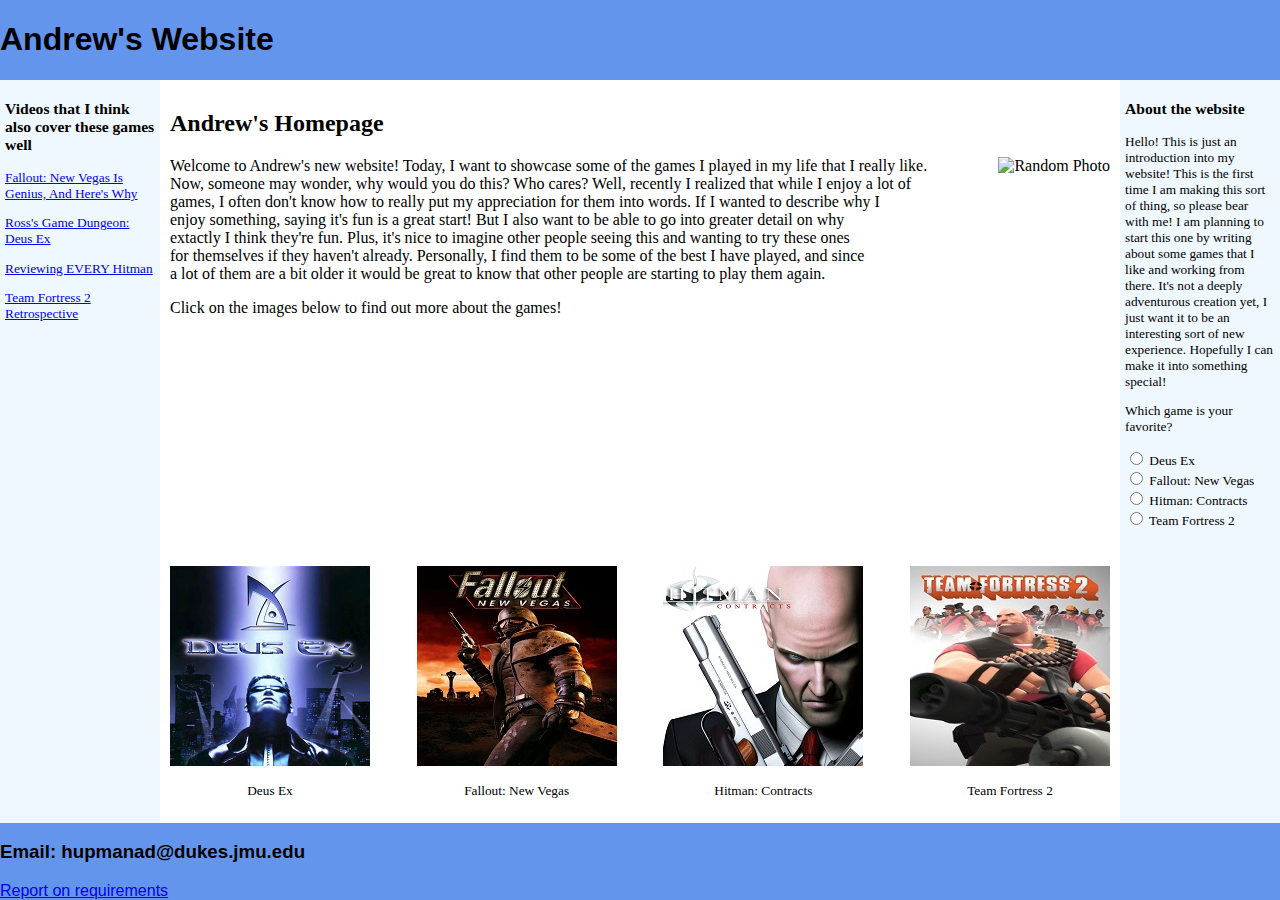
==== index.html @ 8449dc77 "All static site changes :)" ====
<!DOCTYPE html>
<html>
    <head>
        <link rel="stylesheet" href="css/stylesheet.css">
        
        <style>
            body{
                display: flex;
                flex-direction: column;
                min-height: 100vh;
                margin: 0px;
            }
            .core{
                display: flex;
                flex-direction: row;
                flex-grow: 1;
            }
            aside{
                background-color: aliceblue;
                flex-basis: 150px;
                padding: 5px;
                font-size: smaller;
            }
            main{
                display: flex;
                flex-direction: column;
                flex-grow: 1;
                flex-basis: 0;
                padding: 10px; 
                justify-content: space-between;
            }
            .piccontainer{
                display: flex;
                flex-direction: row;
                justify-content: space-between;
            }
            .picture{
                float: right;
            }
            div.linkpic{
                text-align: center;
                font-size: smaller;
                text-indent: 0;
                display: table;
            }
            div.linkpic:hover{
                box-shadow: inset 0 0 7px gray;
                border-radius: 5px;
            }
            .headtext{
                animation: 4s linear 1s infinite alternate slidein;
            }
            @keyframes slidein {
                from{
                    margin-left: 75%;
                }
                to{
                    margin-left: 8%;
                }
            }
        </style>
    </head>

    <header>
        <div class="headcontainer">
            <h1 class="headtext">Andrew's Website</h1>
        </div>
     </header>

    <div class = "core">
        <aside class = "left">
            <h3>Videos that I think also cover these games well</h3>
            <p>
                <a href="https://www.youtube.com/watch?v=gzF7aHxk4Y4">Fallout: New Vegas Is Genius, And Here's Why</a>
            </p>
            <p>
                <a href="https://www.youtube.com/watch?v=rxOKEsBx4NU">Ross's Game Dungeon: Deus Ex</a>
            </p>
            <p>
                <a href="https://www.youtube.com/watch?v=Wnoaf6Zc3wk">Reviewing EVERY Hitman</a>
            </p>
            <p>
                <a href="https://www.youtube.com/watch?v=BIDxJ-dUG4I">Team Fortress 2 Retrospective</a>
            </p>
        </aside>
        <main>
            <div class="maincontainer">
                <h2>Andrew's Homepage</h2>
                <p>
                    <img class="picture" src="https://picsum.photos/250/250?random=1" alt="Random Photo">
                    Welcome to Andrew's new website! Today, I want to showcase some of the games I played in my life that I really like.
                    <br>Now, someone may wonder, why would you do this? Who cares? Well, recently I realized that while I enjoy a lot of 
                    <br>games, I often don't know how to really put my appreciation for them into words. If I wanted to describe why I 
                    <br>enjoy something, saying it's fun is a great start! But I also want to be able to go into greater detail on why 
                    <br>extactly I think they're fun. Plus, it's nice to imagine other people seeing this and wanting to try these ones 
                    <br>for themselves if they haven't already. Personally, I find them to be some of the best I have played, and since
                    <br>a lot of them are a bit older it would be great to know that other people are starting to play them again.
                </p>
                <p>Click on the images below to find out more about the games!</p>
            </div>
            <div class="piccontainer">
                <div class="linkpic">
                    <a href="deusex.html">
                    <p><img src="images/deusex.png" alt="Deus Ex boxart"></p>
                    </a>
                    <p>Deus Ex</p>
                </div>
                <div class="linkpic">
                    <a href="newvegas.html">
                    <p><img src="images/newvegas.jpg" alt="Fallout: New Vegas boxart"></p>
                    </a>
                    <p>Fallout: New Vegas</p>
                </div>
                <div class="linkpic">
                    <a href="hitman.html">
                    <p><img src="images/hitman.jpg" alt="Hitman: Contracts boxart"></p>
                    </a>
                    <p>Hitman: Contracts</p>
                </div>
                <div class="linkpic">
                    <a href="tf2.html">
                    <p><img src="images/tf2.jpg" alt="Team Fortress 2 boxart"></p>
                    </a>
                    <p>Team Fortress 2</p>
                </div>
            </div>
        </main>
        <aside class = "right">
            <h3>About the website</h3>
            <p>Hello! This is just an introduction into my website! This is the first time I am making this sort of thing,
                so please bear with me! I am planning to start this one by writing about some games that I like and working
                from there. It's not a deeply adventurous creation yet, I just want it to be an interesting sort of new
                experience. Hopefully I can make it into something special!
            </p>
            <p>Which game is your favorite?</p>
            <form>
                <input type="radio" id="deusex" name="favegame" value="Deus Ex">
                <label for="deusex">Deus Ex</label><br>
                <input type="radio" id="nv" name="favegame" value="Fallout: New Vegas">
                <label for="nv">Fallout: New Vegas</label><br>
                <input type="radio" id="hitman" name="favegame" value="Hitman: Contracts">
                <label for="hitman">Hitman: Contracts</label><br>
                <input type="radio" id="tf2" name="favegame" value="Team Fortress 2">
                <label for="tf2">Team Fortress 2</label><br>
            </form>
        </aside>
    </div>

    <footer>
        <h3>Email: hupmanad@dukes.jmu.edu</h3>
        <a href="report.html">Report on requirements</a>
    </footer>
</html>
---- css/stylesheet.css ----
header, footer{
    font-family: sans-serif;
    background-color: cornflowerblue;
    flex-basis: 0;
}
header{
    justify-content: center;
}
.links{
    list-style-type: none;
    padding: 5px;
    margin: 0px;

    display: flex;
    flex-direction: row;
    justify-content: right;
}
.link>a{
    color:white;
    padding: 5px;
    font-size: 1.5em;

}
.link>a:hover{
    background-color: thistle;
}
.maintext{
    background-color: white;
    width: 50%;
    margin: 0 auto;
    padding: 10px;
}
.imgbox{
    display: flex;
    justify-content: center;
}
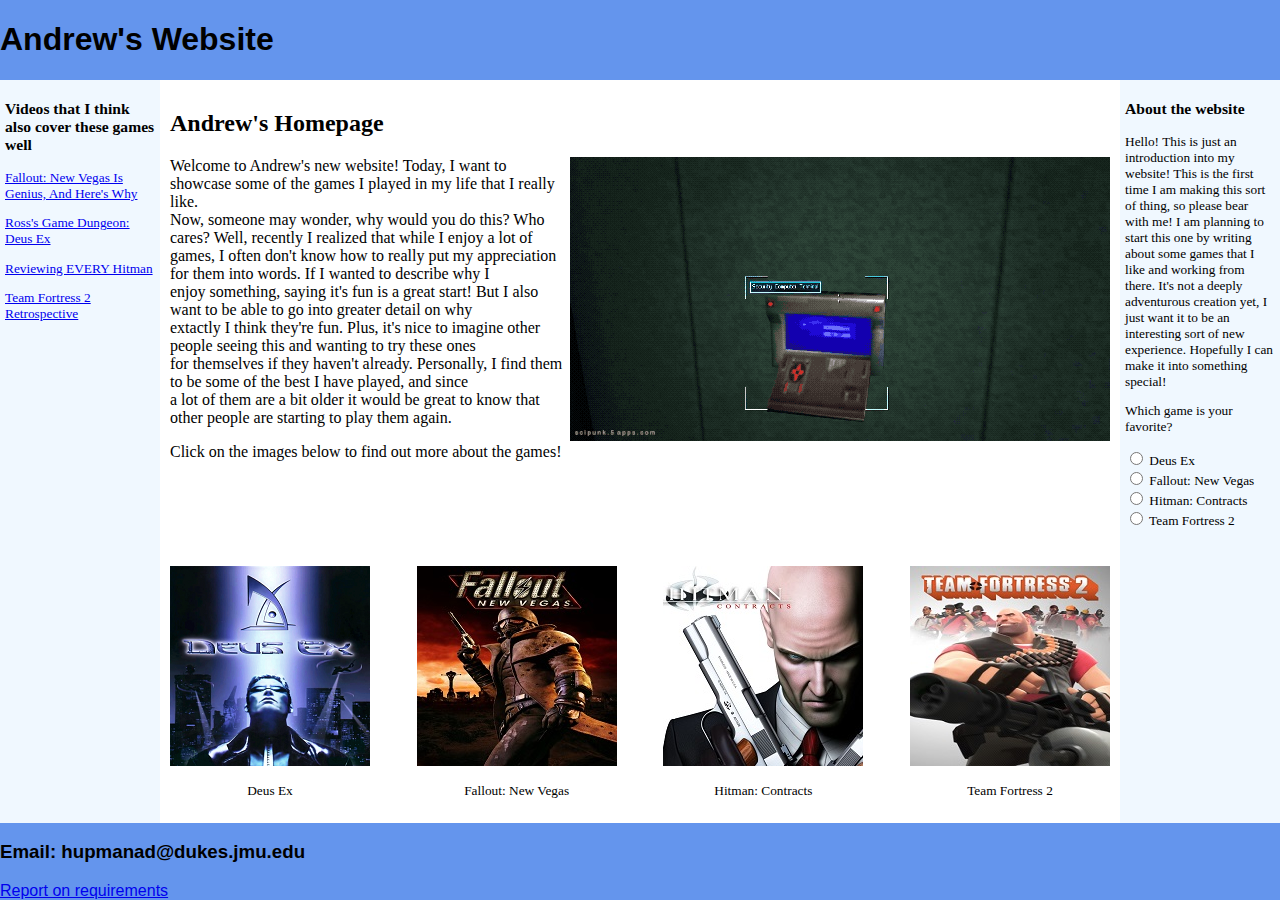
==== commit 4bd59492: "More website" ====
--- a/index.html
+++ b/index.html
@@ -2,7 +2,8 @@
 <html>
     <head>
         <link rel="stylesheet" href="css/stylesheet.css">
-        
+        <link rel="icon" href="/images/clairebear.ico" type="image/x-icon">
+
         <style>
             body{
                 display: flex;
@@ -87,7 +88,7 @@
             <div class="maincontainer">
                 <h2>Andrew's Homepage</h2>
                 <p>
-                    <img class="picture" src="https://picsum.photos/250/250?random=1" alt="Random Photo">
+                    <img class="picture" src="images/deusexgif.gif" alt="Accessing a computer in Deus Ex">
                     Welcome to Andrew's new website! Today, I want to showcase some of the games I played in my life that I really like.
                     <br>Now, someone may wonder, why would you do this? Who cares? Well, recently I realized that while I enjoy a lot of 
                     <br>games, I often don't know how to really put my appreciation for them into words. If I wanted to describe why I 
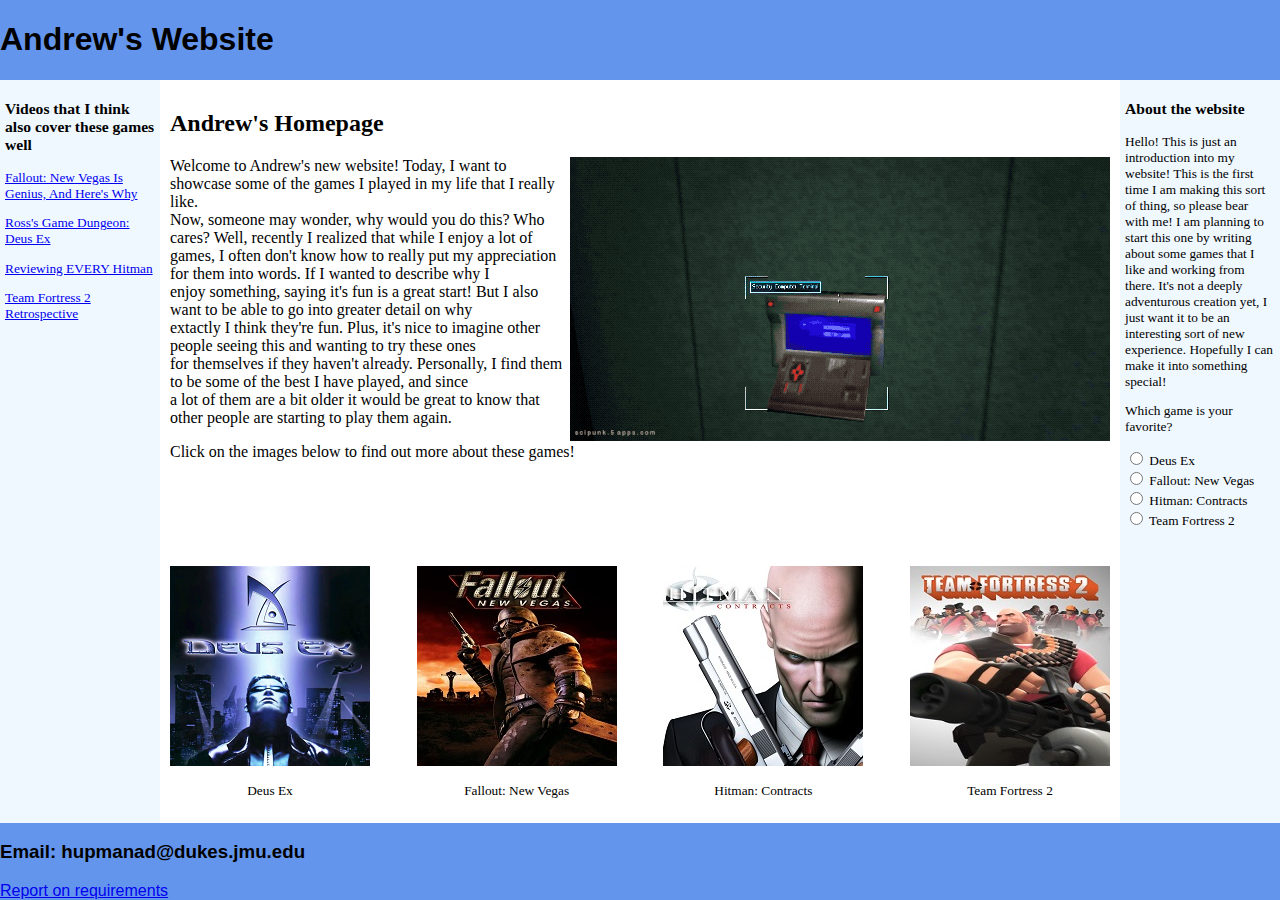
==== commit f39e3541: "New change" ====
--- a/index.html
+++ b/index.html
@@ -97,7 +97,7 @@
                     <br>for themselves if they haven't already. Personally, I find them to be some of the best I have played, and since
                     <br>a lot of them are a bit older it would be great to know that other people are starting to play them again.
                 </p>
-                <p>Click on the images below to find out more about the games!</p>
+                <p>Click on the images below to find out more about these games!</p>
             </div>
             <div class="piccontainer">
                 <div class="linkpic">
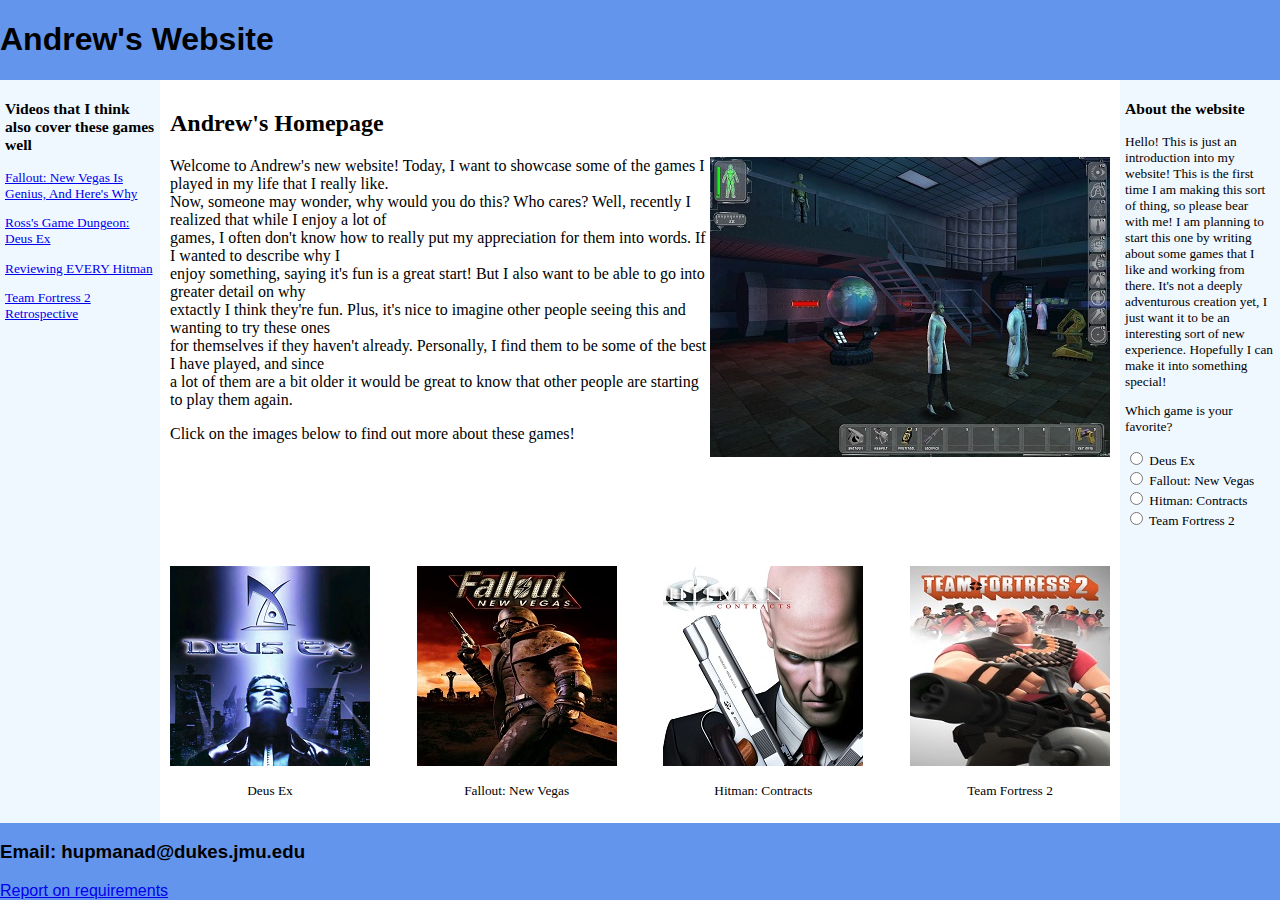
==== commit 8c959c56: "Final website" ====
--- a/index.html
+++ b/index.html
@@ -1,9 +1,9 @@
 <!DOCTYPE html>
-<html>
+<html lang="en">
     <head>
         <link rel="stylesheet" href="css/stylesheet.css">
         <link rel="icon" href="/images/clairebear.ico" type="image/x-icon">
-
+        <title>Andrew's Site</title>
         <style>
             body{
                 display: flex;
@@ -88,7 +88,7 @@
             <div class="maincontainer">
                 <h2>Andrew's Homepage</h2>
                 <p>
-                    <img class="picture" src="images/deusexgif.gif" alt="Accessing a computer in Deus Ex">
+                    <img class="picture" src="images/hppicture.jpg" alt="A screenshot of Deus Ex">
                     Welcome to Andrew's new website! Today, I want to showcase some of the games I played in my life that I really like.
                     <br>Now, someone may wonder, why would you do this? Who cares? Well, recently I realized that while I enjoy a lot of 
                     <br>games, I often don't know how to really put my appreciation for them into words. If I wanted to describe why I 
